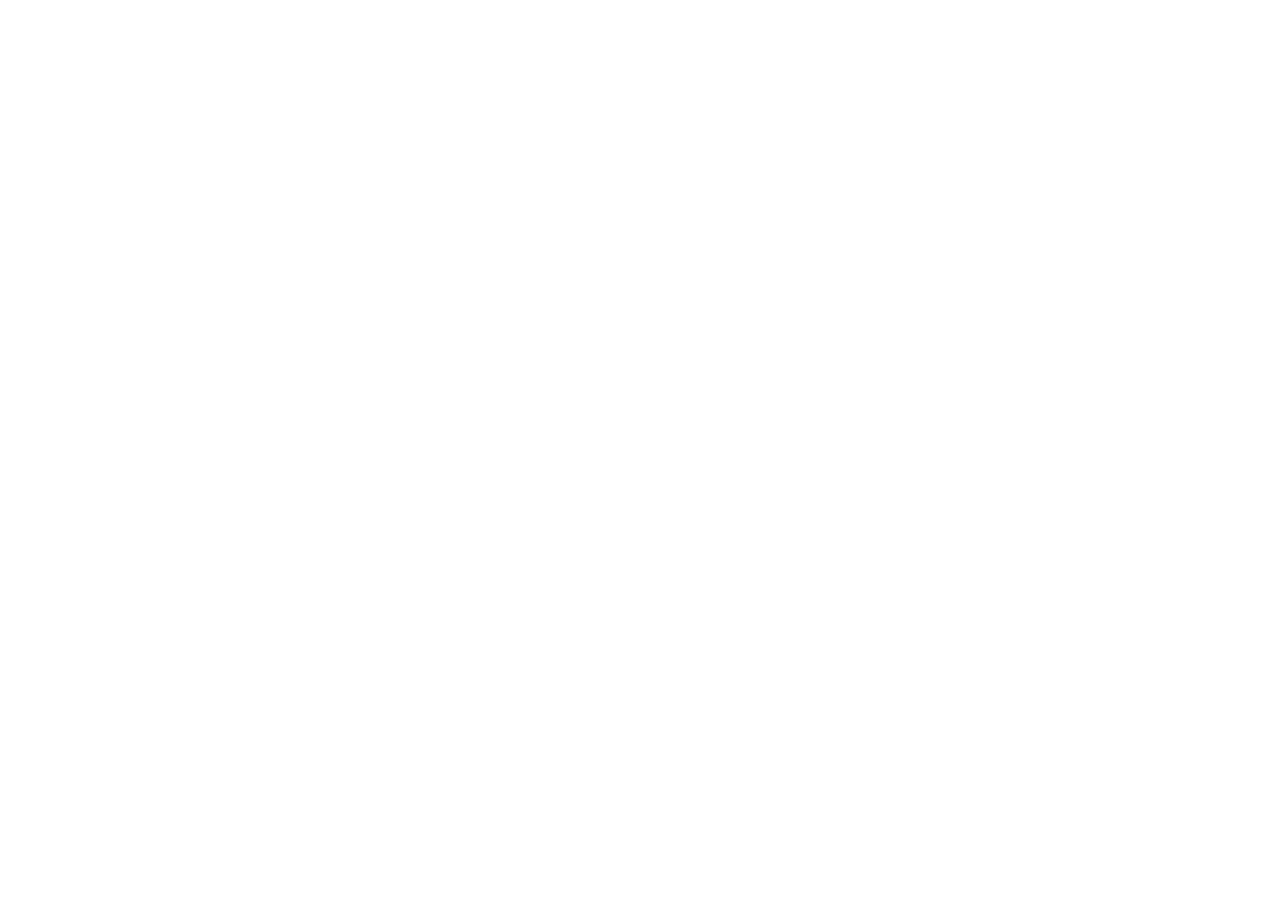
==== mrt_station.html @ 8ddf5e52 "no message" ====
<!DOCTYPE html>
<html>
<head>
	<title>d3.js with leaflet.js</title>
	<link rel="stylesheet" href="http://cdn.leafletjs.com/leaflet-0.7/leaflet.css" />
	<script src="http://d3js.org/d3.v3.min.js"></script>
	<script src="http://cdn.leafletjs.com/leaflet-0.7/leaflet.js">
	</script>
	<style>
		rect:hover {
			fill: orange;
		}

		#tooltip {
			/* position: absolute; */
			position: fixed;
			width: 250px;
			height: auto;
			padding: 10px;
			background-color: white;
			-webkit-border-radius: 10px;
			-moz-border-radius: 10px;
			border-radius: 10px;
			-webkit-box-shadow: 4px 4px 10px rgba(0, 0, 0, 0.4);
			-moz-box-shadow: 4px 4px 10px rgba(0, 0, 0, 0.4);
			box-shadow: 4px 4px 10px rgba(0, 0, 0, 0.4);
			pointer-events: none;
		}

		#tooltip.hidden {
			display: none;
		}

		#tooltip p {
			margin: 0;
			font-family: sans-serif;
			font-size: 16px;
			line-height: 20px;
		}
	</style>
</head>
<body>

	<div id="map" style="width: 1200px; height: 800px"></div>
	<div id="controller">
		<div id="info" class="hidden">
			<ul>
			</ul>
		</div>
	</div>
	<div id="tooltip" class="hidden">
		<p><strong>
				<span id="Line"></span>
				<p><span id="ID"></span></p>
			</strong></p>

		<p><span id="Name"></span></p>
		<p><span id="Count"></span></p>
		<p><span id="Average"></span></p>
		<p><span id="Area"></span></p>
		<p><span id="Management"></span></p>
	</div>
	<script type="text/javascript">

		var map = L.map('map').setView([25.046374, 121.517896], 12);
		mapLink =
			'<a href="http://openstreetmap.org">OpenStreetMap</a>';
		L.tileLayer(
			'https://{s}.basemaps.cartocdn.com/rastertiles/light_all/{z}/{x}/{y}.png', {
			attribution: '&copy; ' + mapLink + ' Contributors',
			maxZoom: 18,
		}).addTo(map);

		// Initialize the SVG layer
		map._initPathRoot()

		// We pick up the SVG from the map object
		var svg = d3.select("#map").select("svg"),
			g = svg.append("g");

		var t = d3.dsv(",", "text/csv;charset=GB2312");

		t("./data/mrt_station.csv", function (collection) {
			collection.forEach(function (d) {
				d.LatLng = new L.LatLng(d.lat, d.lng)
			})
			var feature = g.selectAll("circle")
				.data(collection)
				.enter()
				.append("circle")
				.attr('class', 'price')
				.attr('fill-opacity', 0.1)
				.attr("stroke-width", 2)
				.attr("stroke", function (d) {
					var lineId = d.id;
					if (lineId.match(/BL/)) {
						return '#398AFC';
					}
					else if (lineId.match(/BR/)) {
						return '#CC9900';
					}
					else if (lineId.match(/B/)) {
						return '#CC9900';
					}
					else if (lineId.match(/R/)) {
						return '#FD5B56';
					}
					else if (lineId.match(/G/)) {
						return '#009900';
					}
					else if (lineId.match(/O/)) {
						return '#FFCC66';
					}
					else {
						return 'white';
					}
				})
				.attr("r", function (d) {
					var count = d.average;
					// var t = (Math.sqrt(count / 6000));
					
					var t = (count / 100000)*2;
					if (t < 3) {
						return 6;
					} else {
						return t;
					}
				})
				.on("mouseenter", function (d) {
					d3.select("#tooltip")
						.style("left", 150 + "px")
						.style("top", 200 + "px")
						.select("#Line")
						.text(d.line + d.id);

					d3.select("#tooltip")
						.style("left", 150 + "px")
						.style("top", 200 + "px")
						.select("#Name")
						.text(d.name);

					d3.select("#tooltip")
						.style("left", 150 + "px")
						.style("top", 200 + "px")
						.select("#Count")
						.text("Sale_Count : " + d.count + " units");

					d3.select("#tooltip")
						.style("left", 150 + "px")
						.style("top", 200 + "px")
						.select("#Average")
						.text("Average_Price: " + d.average + " NTD/py");

					d3.select("#tooltip")
						.style("left", 150 + "px")
						.style("top", 200 + "px")
						.select("#Area")
						.text("Average_Size: " + d.area + " py");

					d3.select("#tooltip")
						.style("left", 150 + "px")
						.style("top", 200 + "px")
						.select("#Management")
						.text("Management_Level: " + d.manager);
					//Show the tooltip
					d3.select("#tooltip").classed("hidden", false);
				})
				.on("mouseleave", function (d) {
					d3.select("#tooltip").classed("hidden", true);
				});

			var feature2 = g.selectAll("text")
				.data(collection)
				.enter()
				.append("text")
				.text(function (d) {
					return d.name;
				})
				.attr("text-anchor", "middle")
				.attr("font-family", "sans-serif")
				.attr("font-size", "8px")
				.attr("fill", "black");

			map.on("viewreset", update);
			update();

			function update() {
				feature.attr("transform",
					function (d) {
						return "translate(" +
							map.latLngToLayerPoint(d.LatLng).x + "," +
							map.latLngToLayerPoint(d.LatLng).y + ")";
					}
				)

				feature2.attr("transform",
					function (d) {
						return "translate(" +
							map.latLngToLayerPoint(d.LatLng).x + "," +
							map.latLngToLayerPoint(d.LatLng).y + ")";
					}
				)
			}
		})
	</script>
</body>
</html>
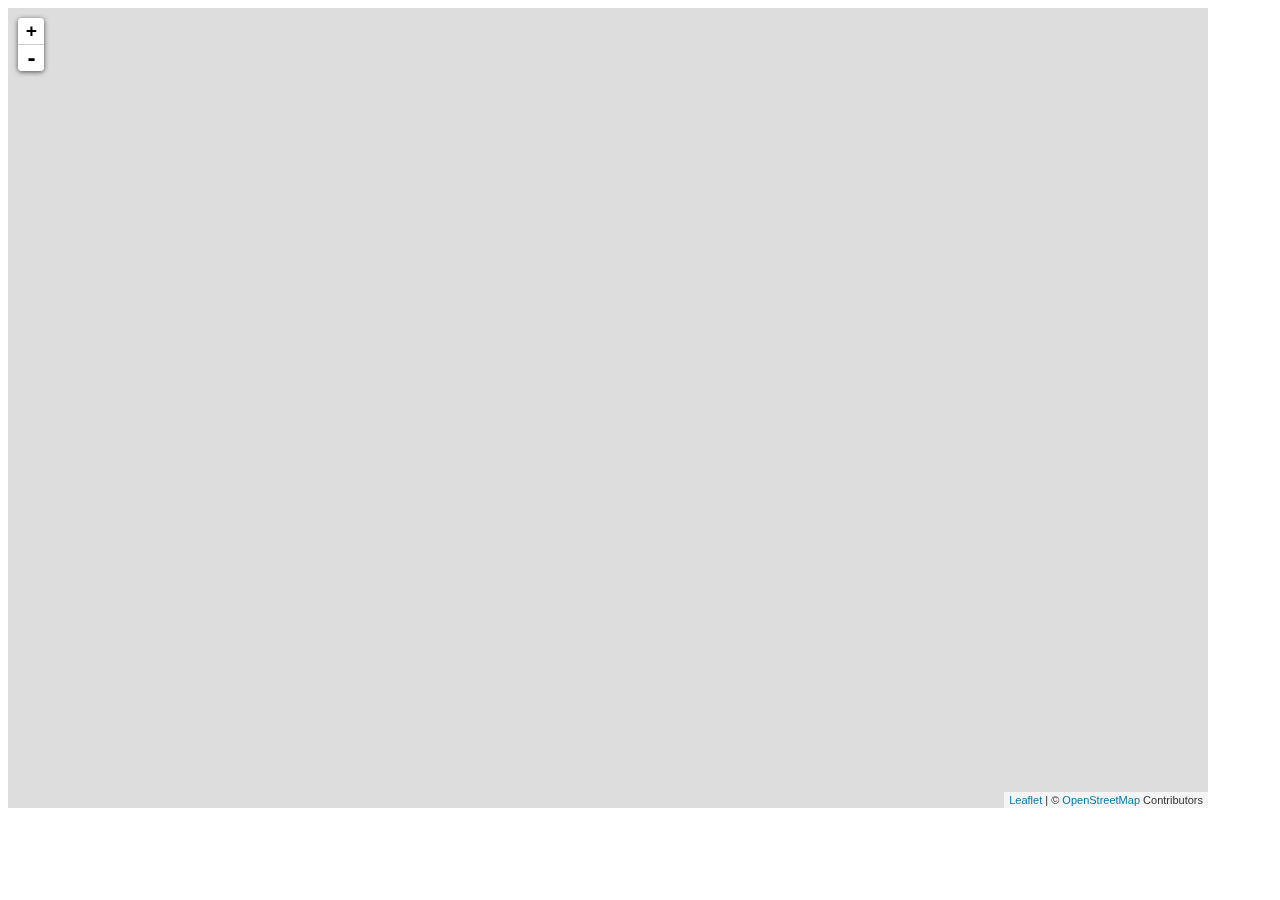
==== commit e160f456: "no message" ====
--- a/mrt_station.html
+++ b/mrt_station.html
@@ -3,9 +3,10 @@
 <head>
 	<title>d3.js with leaflet.js</title>
 	<link rel="stylesheet" href="http://cdn.leafletjs.com/leaflet-0.7/leaflet.css" />
-	<script src="http://d3js.org/d3.v3.min.js"></script>
-	<script src="http://cdn.leafletjs.com/leaflet-0.7/leaflet.js">
-	</script>
+	<script src="https://d3js.org/d3.v3.min.js"></script>
+	<script src="https://cdn.leafletjs.com/leaflet-0.7/leaflet.js"></script>
+	<link rel="stylesheet" href="css/leaflet.css" />
+	<script src="js/leaflet.js"></script>
 	<style>
 		rect:hover {
 			fill: orange;
--- a/css/leaflet.css
+++ b/css/leaflet.css
@@ -0,0 +1,479 @@
+/* required styles */
+
+.leaflet-map-pane,
+.leaflet-tile,
+.leaflet-marker-icon,
+.leaflet-marker-shadow,
+.leaflet-tile-pane,
+.leaflet-tile-container,
+.leaflet-overlay-pane,
+.leaflet-shadow-pane,
+.leaflet-marker-pane,
+.leaflet-popup-pane,
+.leaflet-overlay-pane svg,
+.leaflet-zoom-box,
+.leaflet-image-layer,
+.leaflet-layer {
+	position: absolute;
+	left: 0;
+	top: 0;
+	}
+.leaflet-container {
+	overflow: hidden;
+	-ms-touch-action: none;
+	touch-action: none;
+	}
+.leaflet-tile,
+.leaflet-marker-icon,
+.leaflet-marker-shadow {
+	-webkit-user-select: none;
+	   -moz-user-select: none;
+	        user-select: none;
+	-webkit-user-drag: none;
+	}
+.leaflet-marker-icon,
+.leaflet-marker-shadow {
+	display: block;
+	}
+/* map is broken in FF if you have max-width: 100% on tiles */
+.leaflet-container img {
+	max-width: none !important;
+	}
+/* stupid Android 2 doesn't understand "max-width: none" properly */
+.leaflet-container img.leaflet-image-layer {
+	max-width: 15000px !important;
+	}
+.leaflet-tile {
+	filter: inherit;
+	visibility: hidden;
+	}
+.leaflet-tile-loaded {
+	visibility: inherit;
+	}
+.leaflet-zoom-box {
+	width: 0;
+	height: 0;
+	}
+/* workaround for https://bugzilla.mozilla.org/show_bug.cgi?id=888319 */
+.leaflet-overlay-pane svg {
+	-moz-user-select: none;
+	}
+
+.leaflet-tile-pane    { z-index: 2; }
+.leaflet-objects-pane { z-index: 3; }
+.leaflet-overlay-pane { z-index: 4; }
+.leaflet-shadow-pane  { z-index: 5; }
+.leaflet-marker-pane  { z-index: 6; }
+.leaflet-popup-pane   { z-index: 7; }
+
+.leaflet-vml-shape {
+	width: 1px;
+	height: 1px;
+	}
+.lvml {
+	behavior: url(#default#VML);
+	display: inline-block;
+	position: absolute;
+	}
+
+
+/* control positioning */
+
+.leaflet-control {
+	position: relative;
+	z-index: 7;
+	pointer-events: auto;
+	}
+.leaflet-top,
+.leaflet-bottom {
+	position: absolute;
+	z-index: 1000;
+	pointer-events: none;
+	}
+.leaflet-top {
+	top: 0;
+	}
+.leaflet-right {
+	right: 0;
+	}
+.leaflet-bottom {
+	bottom: 0;
+	}
+.leaflet-left {
+	left: 0;
+	}
+.leaflet-control {
+	float: left;
+	clear: both;
+	}
+.leaflet-right .leaflet-control {
+	float: right;
+	}
+.leaflet-top .leaflet-control {
+	margin-top: 10px;
+	}
+.leaflet-bottom .leaflet-control {
+	margin-bottom: 10px;
+	}
+.leaflet-left .leaflet-control {
+	margin-left: 10px;
+	}
+.leaflet-right .leaflet-control {
+	margin-right: 10px;
+	}
+
+
+/* zoom and fade animations */
+
+.leaflet-fade-anim .leaflet-tile,
+.leaflet-fade-anim .leaflet-popup {
+	opacity: 0;
+	-webkit-transition: opacity 0.2s linear;
+	   -moz-transition: opacity 0.2s linear;
+	     -o-transition: opacity 0.2s linear;
+	        transition: opacity 0.2s linear;
+	}
+.leaflet-fade-anim .leaflet-tile-loaded,
+.leaflet-fade-anim .leaflet-map-pane .leaflet-popup {
+	opacity: 1;
+	}
+
+.leaflet-zoom-anim .leaflet-zoom-animated {
+	-webkit-transition: -webkit-transform 0.25s cubic-bezier(0,0,0.25,1);
+	   -moz-transition:    -moz-transform 0.25s cubic-bezier(0,0,0.25,1);
+	     -o-transition:      -o-transform 0.25s cubic-bezier(0,0,0.25,1);
+	        transition:         transform 0.25s cubic-bezier(0,0,0.25,1);
+	}
+.leaflet-zoom-anim .leaflet-tile,
+.leaflet-pan-anim .leaflet-tile,
+.leaflet-touching .leaflet-zoom-animated {
+	-webkit-transition: none;
+	   -moz-transition: none;
+	     -o-transition: none;
+	        transition: none;
+	}
+
+.leaflet-zoom-anim .leaflet-zoom-hide {
+	visibility: hidden;
+	}
+
+
+/* cursors */
+
+.leaflet-clickable {
+	cursor: pointer;
+	}
+.leaflet-container {
+	cursor: -webkit-grab;
+	cursor:    -moz-grab;
+	}
+.leaflet-popup-pane,
+.leaflet-control {
+	cursor: auto;
+	}
+.leaflet-dragging .leaflet-container,
+.leaflet-dragging .leaflet-clickable {
+	cursor: move;
+	cursor: -webkit-grabbing;
+	cursor:    -moz-grabbing;
+	}
+
+
+/* visual tweaks */
+
+.leaflet-container {
+	background: #ddd;
+	outline: 0;
+	}
+.leaflet-container a {
+	color: #0078A8;
+	}
+.leaflet-container a.leaflet-active {
+	outline: 2px solid orange;
+	}
+.leaflet-zoom-box {
+	border: 2px dotted #38f;
+	background: rgba(255,255,255,0.5);
+	}
+
+
+/* general typography */
+.leaflet-container {
+	font: 12px/1.5 "Helvetica Neue", Arial, Helvetica, sans-serif;
+	}
+
+
+/* general toolbar styles */
+
+.leaflet-bar {
+	box-shadow: 0 1px 5px rgba(0,0,0,0.65);
+	border-radius: 4px;
+	}
+.leaflet-bar a,
+.leaflet-bar a:hover {
+	background-color: #fff;
+	border-bottom: 1px solid #ccc;
+	width: 26px;
+	height: 26px;
+	line-height: 26px;
+	display: block;
+	text-align: center;
+	text-decoration: none;
+	color: black;
+	}
+.leaflet-bar a,
+.leaflet-control-layers-toggle {
+	background-position: 50% 50%;
+	background-repeat: no-repeat;
+	display: block;
+	}
+.leaflet-bar a:hover {
+	background-color: #f4f4f4;
+	}
+.leaflet-bar a:first-child {
+	border-top-left-radius: 4px;
+	border-top-right-radius: 4px;
+	}
+.leaflet-bar a:last-child {
+	border-bottom-left-radius: 4px;
+	border-bottom-right-radius: 4px;
+	border-bottom: none;
+	}
+.leaflet-bar a.leaflet-disabled {
+	cursor: default;
+	background-color: #f4f4f4;
+	color: #bbb;
+	}
+
+.leaflet-touch .leaflet-bar a {
+	width: 30px;
+	height: 30px;
+	line-height: 30px;
+	}
+
+
+/* zoom control */
+
+.leaflet-control-zoom-in,
+.leaflet-control-zoom-out {
+	font: bold 18px 'Lucida Console', Monaco, monospace;
+	text-indent: 1px;
+	}
+.leaflet-control-zoom-out {
+	font-size: 20px;
+	}
+
+.leaflet-touch .leaflet-control-zoom-in {
+	font-size: 22px;
+	}
+.leaflet-touch .leaflet-control-zoom-out {
+	font-size: 24px;
+	}
+
+
+/* layers control */
+
+.leaflet-control-layers {
+	box-shadow: 0 1px 5px rgba(0,0,0,0.4);
+	background: #fff;
+	border-radius: 5px;
+	}
+.leaflet-control-layers-toggle {
+	background-image: url(images/layers.png);
+	width: 36px;
+	height: 36px;
+	}
+.leaflet-retina .leaflet-control-layers-toggle {
+	background-image: url(images/layers-2x.png);
+	background-size: 26px 26px;
+	}
+.leaflet-touch .leaflet-control-layers-toggle {
+	width: 44px;
+	height: 44px;
+	}
+.leaflet-control-layers .leaflet-control-layers-list,
+.leaflet-control-layers-expanded .leaflet-control-layers-toggle {
+	display: none;
+	}
+.leaflet-control-layers-expanded .leaflet-control-layers-list {
+	display: block;
+	position: relative;
+	}
+.leaflet-control-layers-expanded {
+	padding: 6px 10px 6px 6px;
+	color: #333;
+	background: #fff;
+	}
+.leaflet-control-layers-selector {
+	margin-top: 2px;
+	position: relative;
+	top: 1px;
+	}
+.leaflet-control-layers label {
+	display: block;
+	}
+.leaflet-control-layers-separator {
+	height: 0;
+	border-top: 1px solid #ddd;
+	margin: 5px -10px 5px -6px;
+	}
+
+
+/* attribution and scale controls */
+
+.leaflet-container .leaflet-control-attribution {
+	background: #fff;
+	background: rgba(255, 255, 255, 0.7);
+	margin: 0;
+	}
+.leaflet-control-attribution,
+.leaflet-control-scale-line {
+	padding: 0 5px;
+	color: #333;
+	}
+.leaflet-control-attribution a {
+	text-decoration: none;
+	}
+.leaflet-control-attribution a:hover {
+	text-decoration: underline;
+	}
+.leaflet-container .leaflet-control-attribution,
+.leaflet-container .leaflet-control-scale {
+	font-size: 11px;
+	}
+.leaflet-left .leaflet-control-scale {
+	margin-left: 5px;
+	}
+.leaflet-bottom .leaflet-control-scale {
+	margin-bottom: 5px;
+	}
+.leaflet-control-scale-line {
+	border: 2px solid #777;
+	border-top: none;
+	line-height: 1.1;
+	padding: 2px 5px 1px;
+	font-size: 11px;
+	white-space: nowrap;
+	overflow: hidden;
+	-moz-box-sizing: content-box;
+	     box-sizing: content-box;
+
+	background: #fff;
+	background: rgba(255, 255, 255, 0.5);
+	}
+.leaflet-control-scale-line:not(:first-child) {
+	border-top: 2px solid #777;
+	border-bottom: none;
+	margin-top: -2px;
+	}
+.leaflet-control-scale-line:not(:first-child):not(:last-child) {
+	border-bottom: 2px solid #777;
+	}
+
+.leaflet-touch .leaflet-control-attribution,
+.leaflet-touch .leaflet-control-layers,
+.leaflet-touch .leaflet-bar {
+	box-shadow: none;
+	}
+.leaflet-touch .leaflet-control-layers,
+.leaflet-touch .leaflet-bar {
+	border: 2px solid rgba(0,0,0,0.2);
+	background-clip: padding-box;
+	}
+
+
+/* popup */
+
+.leaflet-popup {
+	position: absolute;
+	text-align: center;
+	}
+.leaflet-popup-content-wrapper {
+	padding: 1px;
+	text-align: left;
+	border-radius: 12px;
+	}
+.leaflet-popup-content {
+	margin: 13px 19px;
+	line-height: 1.4;
+	}
+.leaflet-popup-content p {
+	margin: 18px 0;
+	}
+.leaflet-popup-tip-container {
+	margin: 0 auto;
+	width: 40px;
+	height: 20px;
+	position: relative;
+	overflow: hidden;
+	}
+.leaflet-popup-tip {
+	width: 17px;
+	height: 17px;
+	padding: 1px;
+
+	margin: -10px auto 0;
+
+	-webkit-transform: rotate(45deg);
+	   -moz-transform: rotate(45deg);
+	    -ms-transform: rotate(45deg);
+	     -o-transform: rotate(45deg);
+	        transform: rotate(45deg);
+	}
+.leaflet-popup-content-wrapper,
+.leaflet-popup-tip {
+	background: white;
+
+	box-shadow: 0 3px 14px rgba(0,0,0,0.4);
+	}
+.leaflet-container a.leaflet-popup-close-button {
+	position: absolute;
+	top: 0;
+	right: 0;
+	padding: 4px 4px 0 0;
+	text-align: center;
+	width: 18px;
+	height: 14px;
+	font: 16px/14px Tahoma, Verdana, sans-serif;
+	color: #c3c3c3;
+	text-decoration: none;
+	font-weight: bold;
+	background: transparent;
+	}
+.leaflet-container a.leaflet-popup-close-button:hover {
+	color: #999;
+	}
+.leaflet-popup-scrolled {
+	overflow: auto;
+	border-bottom: 1px solid #ddd;
+	border-top: 1px solid #ddd;
+	}
+
+.leaflet-oldie .leaflet-popup-content-wrapper {
+	zoom: 1;
+	}
+.leaflet-oldie .leaflet-popup-tip {
+	width: 24px;
+	margin: 0 auto;
+
+	-ms-filter: "progid:DXImageTransform.Microsoft.Matrix(M11=0.70710678, M12=0.70710678, M21=-0.70710678, M22=0.70710678)";
+	filter: progid:DXImageTransform.Microsoft.Matrix(M11=0.70710678, M12=0.70710678, M21=-0.70710678, M22=0.70710678);
+	}
+.leaflet-oldie .leaflet-popup-tip-container {
+	margin-top: -1px;
+	}
+
+.leaflet-oldie .leaflet-control-zoom,
+.leaflet-oldie .leaflet-control-layers,
+.leaflet-oldie .leaflet-popup-content-wrapper,
+.leaflet-oldie .leaflet-popup-tip {
+	border: 1px solid #999;
+	}
+
+
+/* div icon */
+
+.leaflet-div-icon {
+	background: #fff;
+	border: 1px solid #666;
+	}
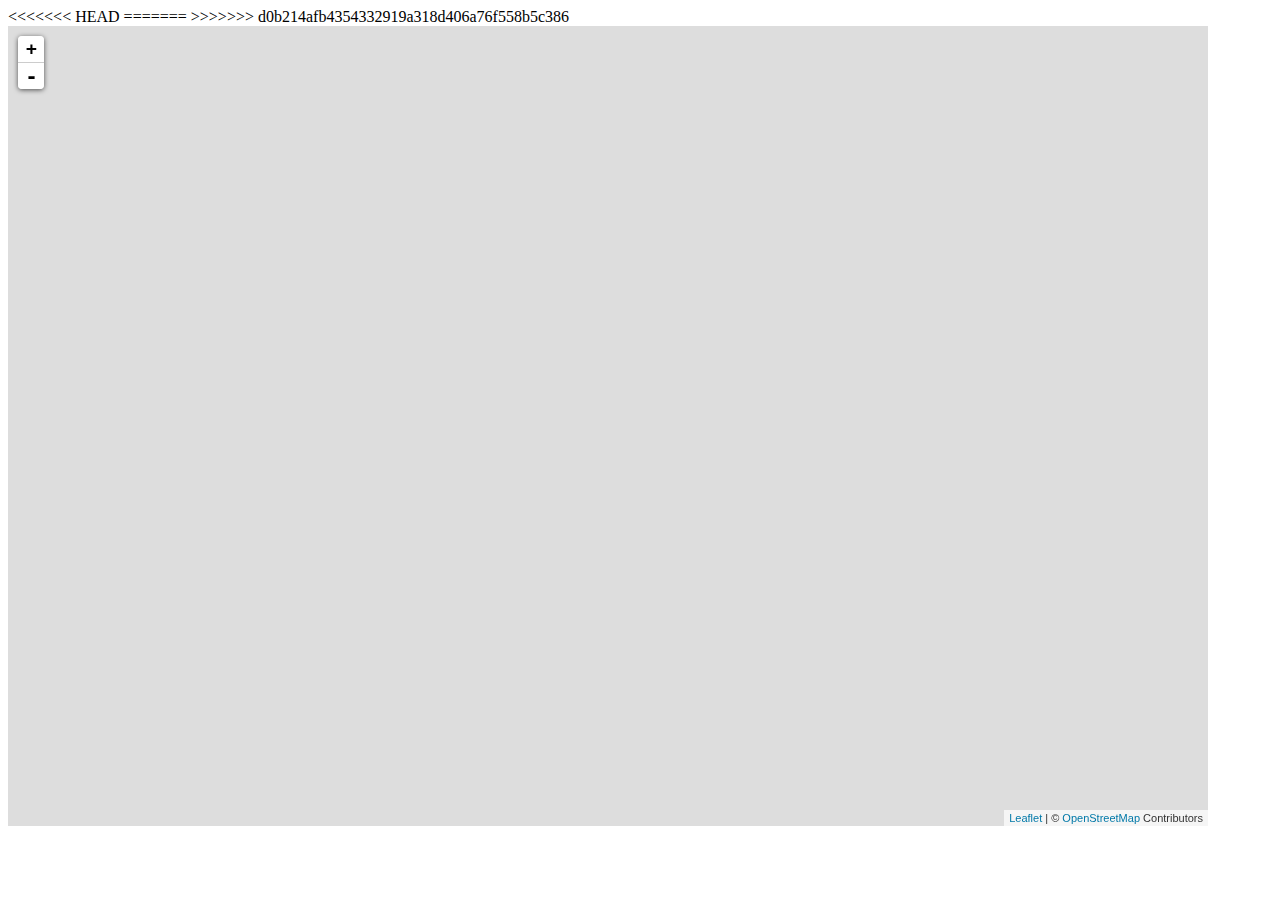
==== commit d140e5f7: "Merge branch 'master' of https://github.com/Lamgayin/Visualization-Taipei-Housing-Information" ====
--- a/mrt_station.html
+++ b/mrt_station.html
@@ -2,11 +2,18 @@
 <html>
 <head>
 	<title>d3.js with leaflet.js</title>
+<<<<<<< HEAD
 	<link rel="stylesheet" href="http://cdn.leafletjs.com/leaflet-0.7/leaflet.css" />
 	<script src="https://d3js.org/d3.v3.min.js"></script>
 	<script src="https://cdn.leafletjs.com/leaflet-0.7/leaflet.js"></script>
 	<link rel="stylesheet" href="css/leaflet.css" />
 	<script src="js/leaflet.js"></script>
+=======
+	<link rel="stylesheet" href="https://cdn.leafletjs.com/leaflet-0.7/leaflet.css" />
+	<script src="https://d3js.org/d3.v3.min.js"></script>
+	<script src="https://cdn.leafletjs.com/leaflet-0.7/leaflet.js">
+	</script>
+>>>>>>> d0b214afb4354332919a318d406a76f558b5c386
 	<style>
 		rect:hover {
 			fill: orange;
@@ -81,7 +88,7 @@
 
 		var t = d3.dsv(",", "text/csv;charset=GB2312");
 
-		t("./data/mrt_station.csv", function (collection) {
+		t("data/mrt_station.csv", function (collection) {
 			collection.forEach(function (d) {
 				d.LatLng = new L.LatLng(d.lat, d.lng)
 			})
@@ -205,4 +212,4 @@
 		})
 	</script>
 </body>
-</html>+</html>
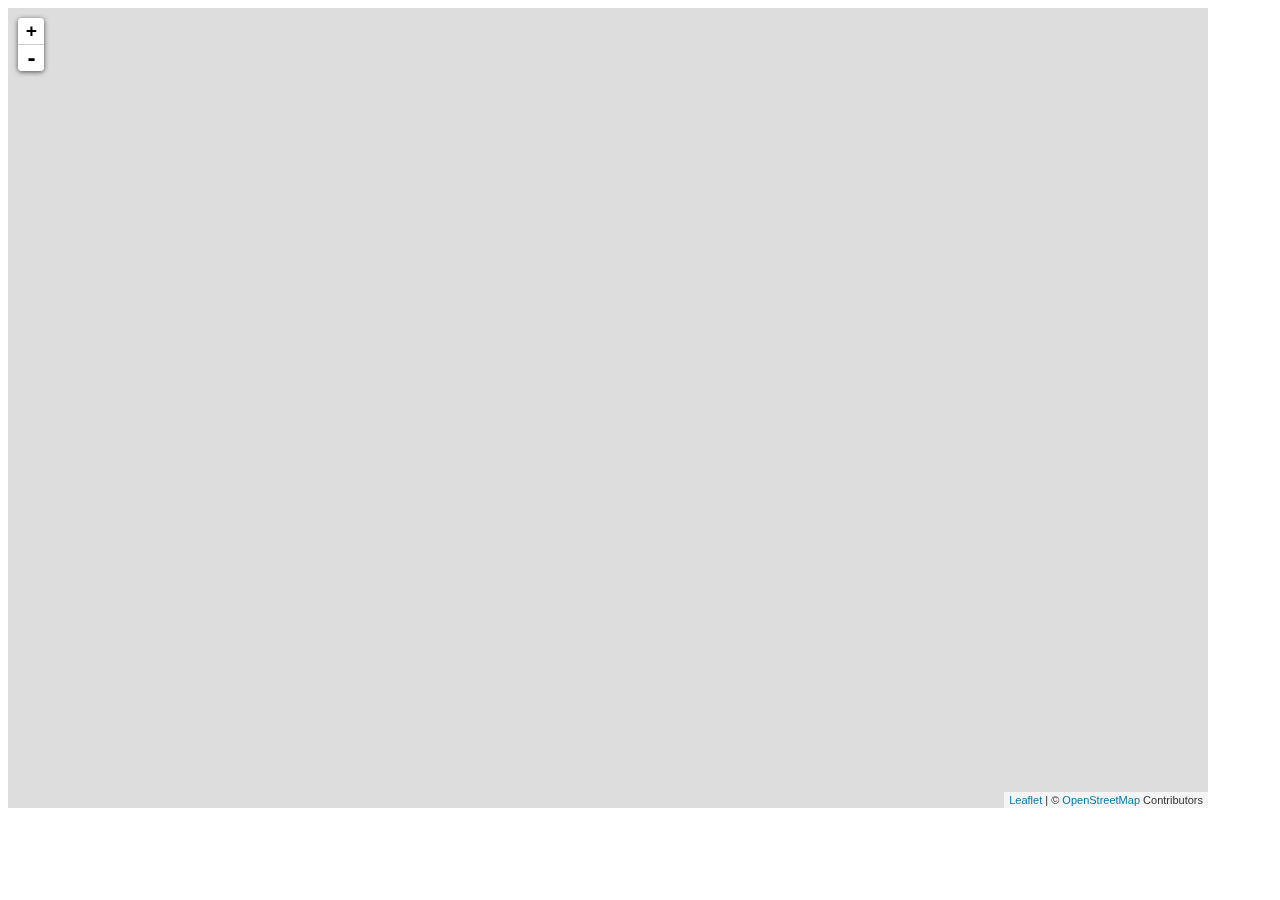
==== commit cfdedaec: "Update mrt_station.html" ====
--- a/mrt_station.html
+++ b/mrt_station.html
@@ -2,18 +2,18 @@
 <html>
 <head>
 	<title>d3.js with leaflet.js</title>
-<<<<<<< HEAD
+
 	<link rel="stylesheet" href="http://cdn.leafletjs.com/leaflet-0.7/leaflet.css" />
 	<script src="https://d3js.org/d3.v3.min.js"></script>
 	<script src="https://cdn.leafletjs.com/leaflet-0.7/leaflet.js"></script>
 	<link rel="stylesheet" href="css/leaflet.css" />
 	<script src="js/leaflet.js"></script>
-=======
+
 	<link rel="stylesheet" href="https://cdn.leafletjs.com/leaflet-0.7/leaflet.css" />
 	<script src="https://d3js.org/d3.v3.min.js"></script>
 	<script src="https://cdn.leafletjs.com/leaflet-0.7/leaflet.js">
 	</script>
->>>>>>> d0b214afb4354332919a318d406a76f558b5c386
+
 	<style>
 		rect:hover {
 			fill: orange;
